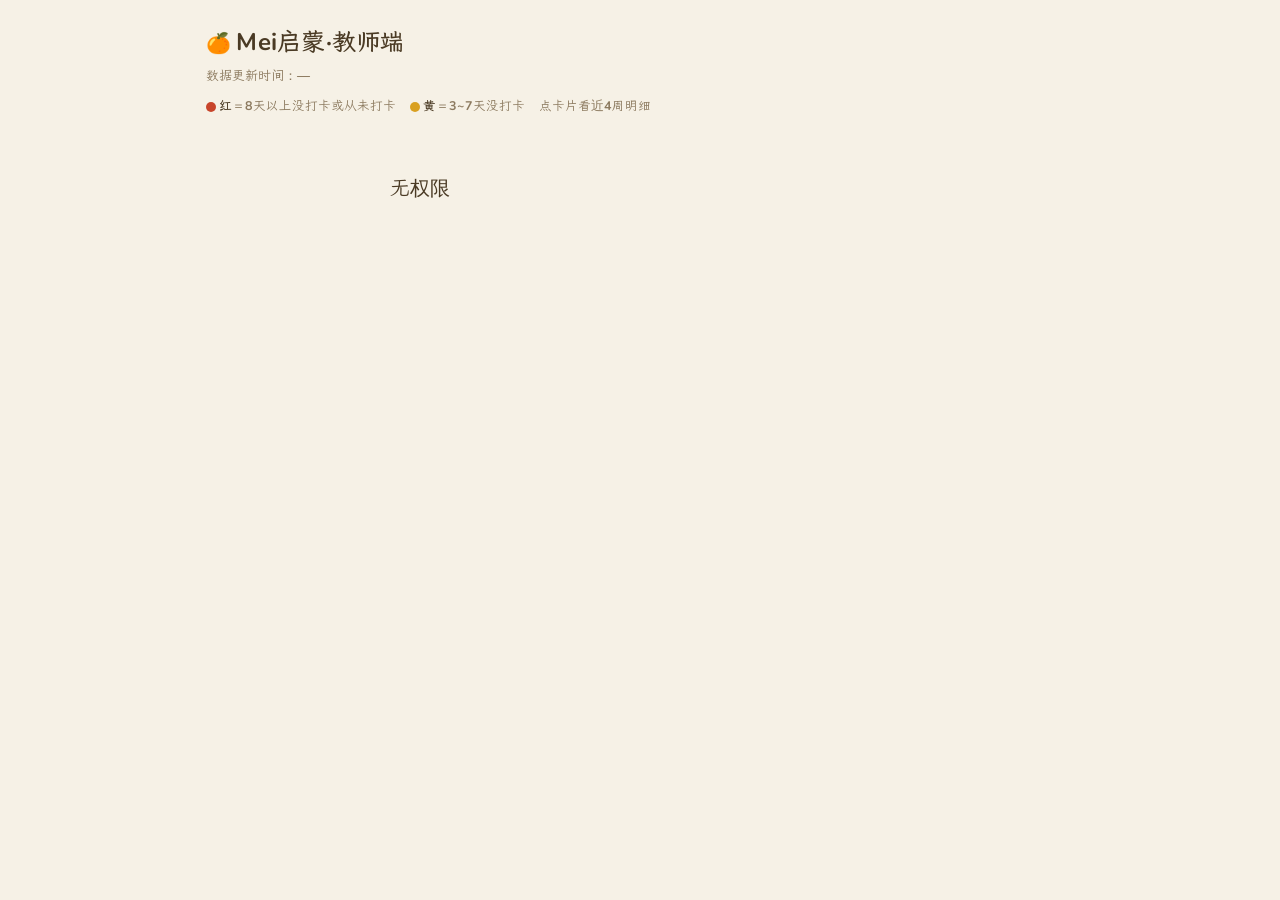
==== teacher.html @ a668b9ea "feat: 教师端面板（家庭进度卡片 + 红黄标记 + 老师码门禁） Co-Authored-By: Claude Code <noreply@anthropic.com>" ====
<!DOCTYPE html>
<html lang="zh-CN">
<head>
  <meta charset="UTF-8">
  <meta name="viewport" content="width=device-width, initial-scale=1, viewport-fit=cover">
  <meta name="theme-color" content="#F6F1E6">
  <title>Mei启蒙·教师端</title>
  <link rel="stylesheet" href="fonts/fonts.css">
  <style>
    /* ============================================================
       教师端面板 —— 买家版同款暖色系（米白/深棕/橙 #E87D2F）
       纯静态页：不注册 Service Worker、不读写 localStorage、
       families.json / checkins.json 一律网络优先 + ?ts= 破缓存。
       ============================================================ */
    :root {
      --paper: #F6F1E6;         /* 燕麦纸米白（买家版同款页底） */
      --card: #FFFDF4;          /* 卡片米白 */
      --ink: #4A3A24;           /* 深棕 */
      --ink-2: #8C7A5F;         /* 次级棕 */
      --accent: #E87D2F;        /* 橙 */
      --accent-soft: #F9E6D4;   /* 橙纸 */
      --red: #C8452B;           /* 掉队红 */
      --yellow: #D9A021;        /* 关心黄 */
      --line: #D8C9A6;          /* 缝线米棕 */
      --kraft: #EFE2C8;
      --r: 14px;
      --shadow: 0 10px 22px rgba(74, 62, 32, .10);
      --safe-b: env(safe-area-inset-bottom, 0px);
    }
    * { box-sizing: border-box; -webkit-tap-highlight-color: transparent; }
    html { -webkit-text-size-adjust: 100%; }
    body {
      margin: 0;
      background: var(--paper);
      color: var(--ink);
      font-family: "LXGW WenKai", "Nunito", -apple-system,
        "PingFang SC", "Microsoft YaHei", sans-serif;
      font-size: 16px;
      line-height: 1.7;
      -webkit-font-smoothing: antialiased;
    }
    button, summary {
      user-select: none;
      -webkit-user-select: none;
      -webkit-touch-callout: none;
      touch-action: manipulation;
    }
    :focus-visible { outline: 3px solid var(--accent); outline-offset: 2px; }
    @media (prefers-reduced-motion: reduce) { * { transition: none !important; } }

    /* ---------- 外壳：移动优先，宽屏居中 ---------- */
    #app {
      max-width: 640px;
      margin: 0 auto;
      padding: 22px 16px calc(30px + var(--safe-b));
    }

    .head h1 {
      margin: 0;
      font-size: 24px;
      font-weight: 700;
      letter-spacing: .01em;
    }
    .head h1::before {
      content: "🍊 ";
      font-size: 20px;
    }
    .updated {
      margin: 2px 0 0;
      color: var(--ink-2);
      font-size: 13px;
    }
    .legend {
      margin: 8px 0 16px;
      font-size: 12.5px;
      color: var(--ink-2);
      display: flex;
      flex-wrap: wrap;
      gap: 6px 14px;
    }
    .legend .dot { vertical-align: middle; }
    .legend b { font-weight: 700; color: var(--ink); }

    /* ---------- 家庭卡片 ---------- */
    #cards { display: flex; flex-direction: column; gap: 12px; }
    .card {
      background: var(--card);
      border: 1.5px dashed var(--line);
      border-radius: var(--r);
      box-shadow: var(--shadow);
      overflow: hidden;
    }
    .card summary {
      list-style: none;
      cursor: pointer;
      display: flex;
      flex-direction: column;
      gap: 4px;
      padding: 12px 14px;
    }
    .card summary::-webkit-details-marker { display: none; }
    .card .top { display: flex; align-items: center; gap: 8px; flex-wrap: wrap; }
    .card .name { font-size: 19px; font-weight: 700; }
    .card .code {
      font-family: "Nunito", sans-serif;
      font-size: 12px;
      font-weight: 800;
      letter-spacing: .08em;
      color: var(--ink-2);
      background: var(--kraft);
      border-radius: 6px;
      padding: 1px 8px;
    }
    .card .spacer { flex: 1; }
    .card .meta {
      display: flex;
      align-items: center;
      gap: 6px;
      flex-wrap: wrap;
      color: var(--ink-2);
      font-size: 14px;
    }
    .card .meta .week { color: var(--accent); font-weight: 700; }
    .card .arrow {
      color: var(--ink-2);
      font-size: 13px;
      transition: transform .15s ease;
    }
    .card[open] .arrow { transform: rotate(180deg); }

    .dot {
      display: inline-block;
      width: 10px;
      height: 10px;
      border-radius: 50%;
      flex: none;
    }
    .dot.red { background: var(--red); }
    .dot.yellow { background: var(--yellow); }

    /* ---------- 展开：近4周明细 ---------- */
    .detail {
      border-top: 1.5px dashed var(--line);
      background: #FBF5E9;
      padding: 10px 14px 12px;
    }
    .detail-head {
      margin: 0 0 6px;
      font-size: 12.5px;
      font-weight: 700;
      color: var(--ink-2);
    }
    .recent-row {
      display: flex;
      align-items: center;
      gap: 10px;
      padding: 3px 0;
      font-size: 13.5px;
    }
    .recent-row.cur { font-weight: 700; }
    .recent-week { width: 48px; flex: none; color: var(--accent); }
    .recent-range { color: var(--ink-2); flex: 1; font-family: "Nunito", sans-serif; font-size: 12.5px; }
    .recent-dots { flex: none; letter-spacing: 3px; color: var(--accent); font-size: 11px; }
    .recent-dots .off { color: #D9CDB2; }
    .recent-count { width: 34px; flex: none; text-align: right; font-family: "Nunito", sans-serif; font-weight: 800; }

    /* ---------- 空态 / 无权限 / 加载失败 ---------- */
    .empty, .denied {
      margin-top: 40px;
      text-align: center;
      color: var(--ink-2);
    }
    .denied { font-size: 20px; color: var(--ink); }
    #retry {
      display: block;
      margin: 14px auto 0;
      padding: 8px 22px;
      font: inherit;
      color: #fff;
      background: var(--accent);
      border: none;
      border-radius: 999px;
      box-shadow: var(--shadow);
    }

    /* ---------- 宽屏两列 ---------- */
    @media (min-width: 760px) {
      #app { max-width: 900px; }
      #cards { display: grid; grid-template-columns: 1fr 1fr; gap: 14px; align-items: start; }
    }
  </style>
</head>
<body>
  <div id="app">
    <header class="head">
      <h1>Mei启蒙·教师端</h1>
      <p class="updated">数据更新时间：<span id="updated-at">—</span></p>
      <p class="legend">
        <span><span class="dot red"></span> <b>红</b>＝8天以上没打卡或从未打卡</span>
        <span><span class="dot yellow"></span> <b>黄</b>＝3~7天没打卡</span>
        <span>点卡片看近4周明细</span>
      </p>
    </header>
    <div id="cards"></div>
  </div>
  <script src="dash-logic.js"></script>
  <script>
  (function () {
    "use strict";
    // 教师端启动：?t=<老师码> 与 families.json 的 teacherCode 比对，
    // 不匹配只显示「无权限」。静态站能做的只是模糊级门禁，不假装安全。
    // 数据只展示：小名/家庭码/第几周/本周打卡/上次打卡/红黄标记/近4周——
    // 注册表里的 age、套餐、加入时间等一律不显示、不落盘（不碰 localStorage）。
    var t = new URLSearchParams(location.search).get("t");
    var TIMER = 5 * 60 * 1000; // 每 5 分钟自动刷新
    var lastUpdated = null;

    function esc(s) {
      return String(s == null ? "" : s).replace(/[&<>"']/g, function (ch) {
        return { "&": "&amp;", "<": "&lt;", ">": "&gt;", '"': "&quot;", "'": "&#39;" }[ch];
      });
    }
    function fmtTime(d) {
      var p = function (n) { return String(n).padStart(2, "0"); };
      return p(d.getHours()) + ":" + p(d.getMinutes()) + ":" + p(d.getSeconds());
    }
    // 网络优先 + ?ts= 破缓存；不注册 SW、不走 caches，本页不缓存数据
    function fetchJson(url) {
      return fetch(url + "?ts=" + Date.now(), { cache: "no-store" }).then(function (r) {
        if (!r.ok) throw new Error("load failed: " + url);
        return r.json();
      });
    }

    function cardHtml(row) {
      var dot = row.flag === "red" ? '<span class="dot red"></span>'
        : row.flag === "yellow" ? '<span class="dot yellow"></span>' : "";
      var recent = row.recent.map(function (w) {
        var filled = Math.min(w.count, 4);
        var dots = "";
        for (var i = 1; i <= 4; i++) {
          dots += i <= filled ? "●" : '<span class="off">○</span>';
        }
        return '<div class="recent-row' + (w.week === row.week ? " cur" : "") + '">' +
          '<span class="recent-week">第' + w.week + '周</span>' +
          '<span class="recent-range">' + esc(w.start.slice(5)) + ' ~ ' + esc(w.end.slice(5)) + '</span>' +
          '<span class="recent-dots">' + dots + '</span>' +
          '<span class="recent-count">' + w.count + '/4</span></div>';
      }).join("");
      return '<details class="card"><summary>' +
        '<span class="top">' +
          '<span class="name">' + esc(row.childName || "?") + '</span>' +
          '<span class="code">' + esc(row.code) + '</span>' +
          '<span class="spacer"></span>' + dot +
          '<span class="arrow">▾</span>' +
        '</span>' +
        '<span class="meta">' +
          '<span class="week">第' + (row.week == null ? "—" : row.week) + '周</span>' +
          '<span>本周 ' + row.weekCount + '/4</span>' +
          '<span>上次 ' + (row.lastCheckin ? esc(row.lastCheckin.slice(5)) : "从未") + '</span>' +
        '</span>' +
      '</summary>' +
      '<div class="detail"><p class="detail-head">近4周打卡明细</p>' + recent + '</div>' +
      '</details>';
    }

    function render(registry, checkins) {
      var rows = DashboardLogic.buildRows(registry, checkins, new Date());
      var html = rows.length ? rows.map(cardHtml).join("")
        : '<div class="empty">还没有家庭——用 tools/make-family.js 加家庭后就能在这里看到进度。</div>';
      document.getElementById("cards").innerHTML = html;
      lastUpdated = new Date();
      document.getElementById("updated-at").textContent = fmtTime(lastUpdated);
    }

    function deny() {
      document.getElementById("cards").innerHTML = '<div class="denied">无权限</div>';
      document.getElementById("updated-at").textContent = "—";
    }

    function showLoadError() {
      document.getElementById("cards").innerHTML =
        '<div class="empty">加载失败，请检查网络</div>' +
        '<button type="button" id="retry">重试</button>';
      document.getElementById("retry").addEventListener("click", function () { location.reload(); });
    }

    function refresh() {
      return fetchJson("families.json").then(function (registry) {
        if (t !== registry.teacherCode) { deny(); return; }
        return fetchJson("checkins.json").then(function (checkins) {
          render(registry, checkins);
        });
      });
    }

    refresh().then(function () {
      setInterval(function () {
        refresh().catch(function () {
          document.getElementById("updated-at").textContent =
            (lastUpdated ? fmtTime(lastUpdated) : "—") + "（刷新失败，5 分钟后自动重试）";
        });
      }, TIMER);
    }).catch(showLoadError);
  })();
  </script>
</body>
</html>
---- fonts/fonts.css ----
/* 自动生成：tools/fetch-fonts.js。WenKai 只含 app 用到的字符段 */
@font-face {
  font-family: 'LXGW WenKai';
  font-style: normal;
  font-weight: 400;
  font-display: swap;
  src: url('lxgwwenkai-regular-subset-33.woff2') format('woff2');
  unicode-range: U+8e2d-8e31;
}
@font-face {
  font-family: 'LXGW WenKai';
  font-style: normal;
  font-weight: 400;
  font-display: swap;
  src: url('lxgwwenkai-regular-subset-34.woff2') format('woff2');
  unicode-range: U+8df6-8dfd;
}
@font-face {
  font-family: 'LXGW WenKai';
  font-style: normal;
  font-weight: 400;
  font-display: swap;
  src: url('lxgwwenkai-regular-subset-43.woff2') format('woff2');
  unicode-range: U+8037;
}
@font-face {
  font-family: 'LXGW WenKai';
  font-style: normal;
  font-weight: 400;
  font-display: swap;
  src: url('lxgwwenkai-regular-subset-48.woff2') format('woff2');
  unicode-range: U+7b4c-7b50;
}
@font-face {
  font-family: 'LXGW WenKai';
  font-style: normal;
  font-weight: 400;
  font-display: swap;
  src: url('lxgwwenkai-regular-subset-51.woff2') format('woff2');
  unicode-range: U+7728, U+772b-7730;
}
@font-face {
  font-family: 'LXGW WenKai';
  font-style: normal;
  font-weight: 400;
  font-display: swap;
  src: url('lxgwwenkai-regular-subset-54.woff2') format('woff2');
  unicode-range: U+74e2;
}
@font-face {
  font-family: 'LXGW WenKai';
  font-style: normal;
  font-weight: 400;
  font-display: swap;
  src: url('lxgwwenkai-regular-subset-80.woff2') format('woff2');
  unicode-range: U+54a1-54a7, U+54a9, U+54dc-54de;
}
@font-face {
  font-family: 'LXGW WenKai';
  font-style: normal;
  font-weight: 400;
  font-display: swap;
  src: url('lxgwwenkai-regular-subset-100.woff2') format('woff2');
  unicode-range: U+549a, U+55c5, U+560e, U+6320, U+816e, U+8dbe, U+9a6f;
}
@font-face {
  font-family: 'LXGW WenKai';
  font-style: normal;
  font-weight: 400;
  font-display: swap;
  src: url('lxgwwenkai-regular-subset-101.woff2') format('woff2');
  unicode-range: U+5495, U+6342, U+6413, U+8e66;
}
@font-face {
  font-family: 'LXGW WenKai';
  font-style: normal;
  font-weight: 400;
  font-display: swap;
  src: url('lxgwwenkai-regular-subset-102.woff2') format('woff2');
  unicode-range: U+52fa, U+53ed, U+543c, U+54c4, U+5ed3, U+6e85, U+8d9f, U+9ca8;
}
@font-face {
  font-family: 'LXGW WenKai';
  font-style: normal;
  font-weight: 400;
  font-display: swap;
  src: url('lxgwwenkai-regular-subset-103.woff2') format('woff2');
  unicode-range: U+54fc, U+5587, U+6328, U+63c9, U+7076, U+70db, U+762b, U+8718, U+8bb6, U+8e72, U+9e3d;
}
@font-face {
  font-family: 'LXGW WenKai';
  font-style: normal;
  font-weight: 400;
  font-display: swap;
  src: url('lxgwwenkai-regular-subset-104.woff2') format('woff2');
  unicode-range: U+5265, U+634f, U+6643, U+819d, U+86d9, U+86db;
}
@font-face {
  font-family: 'LXGW WenKai';
  font-style: normal;
  font-weight: 400;
  font-display: swap;
  src: url('lxgwwenkai-regular-subset-105.woff2') format('woff2');
  unicode-range: U+5e18, U+6233, U+6254, U+6405, U+68b3, U+68d5, U+6a58, U+7529, U+75d2, U+76b1, U+813e, U+8549, U+8c26, U+8e22, U+94a9, U+997f;
}
@font-face {
  font-family: 'LXGW WenKai';
  font-style: normal;
  font-weight: 400;
  font-display: swap;
  src: url('lxgwwenkai-regular-subset-106.woff2') format('woff2');
  unicode-range: U+51d1, U+522e, U+58f6, U+62cc, U+644a, U+6795, U+6e34, U+6fa1, U+70eb, U+7a84, U+8304, U+8393, U+8681-8682, U+8721, U+8eb2, U+9774;
}
@font-face {
  font-family: 'LXGW WenKai';
  font-style: normal;
  font-weight: 400;
  font-display: swap;
  src: url('lxgwwenkai-regular-subset-107.woff2') format('woff2');
  unicode-range: U+535c, U+5582, U+62ac, U+62b9, U+6349, U+6495, U+6674, U+6a59, U+6b20, U+7897, U+7ed2, U+817b, U+81c2, U+8774, U+886c, U+8c1c, U+8eba, U+9017, U+906e, U+9e2d;
}
@font-face {
  font-family: 'LXGW WenKai';
  font-style: normal;
  font-weight: 400;
  font-display: swap;
  src: url('lxgwwenkai-regular-subset-108.woff2') format('woff2');
  unicode-range: U+4ef0, U+4f2a, U+52fe, U+53c9, U+53e0, U+558a, U+56ca, U+5dfe, U+5f2f, U+629b, U+6321, U+6655, U+6905, U+6c41, U+6cf3, U+70e4, U+722c, U+7262, U+72ee, U+7334, U+7cca, U+7eea, U+7ef5, U+809a, U+8404, U+852c, U+8679, U+8702, U+886b, U+8e29, U+8fdf, U+901b, U+9171, U+94ae, U+9888, U+98d8;
}
@font-face {
  font-family: 'LXGW WenKai';
  font-style: normal;
  font-weight: 400;
  font-display: swap;
  src: url('lxgwwenkai-regular-subset-109.woff2') format('woff2');
  unicode-range: U+4e32, U+5154, U+5366-5367, U+5751, U+57ab, U+5806, U+58f3, U+5938, U+5a03, U+5e3d, U+5faa, U+6212, U+62c6, U+6478, U+6491-6492, U+64e6, U+6591, U+6735, U+68af, U+68c9, U+6ef4, U+7275, U+7434, U+7709, U+7c92, U+7cd5, U+8361, U+841d, U+8461, U+866b, U+8776, U+889c, U+8e0f, U+8f86, U+8fc1, U+9897, U+997c, U+9e7f, U+9f3b;
}
@font-face {
  font-family: 'LXGW WenKai';
  font-style: normal;
  font-weight: 400;
  font-display: swap;
  src: url('lxgwwenkai-regular-subset-110.woff2') format('woff2');
  unicode-range: U+300c-300d, U+4f38, U+5144, U+5439, U+54ed, U+58ee, U+594b, U+594f, U+5f7b, U+60ac, U+626e, U+6276, U+62dc, U+6316, U+6447, U+65c1, U+6606, U+67dc, U+6d45, U+6d74, U+6d82, U+6eda, U+7237-7238, U+775b, U+788e, U+78b0, U+7bee, U+7c97, U+80a9, U+8239, U+88d9, U+8bde, U+8c8c, U+8db4, U+8f68, U+9505, U+95f9, U+9f20;
}
@font-face {
  font-family: 'LXGW WenKai';
  font-style: normal;
  font-weight: 400;
  font-display: swap;
  src: url('lxgwwenkai-regular-subset-111.woff2') format('woff2');
  unicode-range: U+4eff, U+4fa7, U+5076-5077, U+517d, U+51c9, U+526a, U+53a8, U+559d, U+55b7, U+5634, U+58a8, U+5c16, U+5f1f, U+5fbd, U+5fc6, U+6234, U+6269, U+626c, U+6325, U+6446, U+6628, U+6652, U+6676, U+66ff, U+67d4, U+68d2, U+6c64, U+6ce1, U+6d6e, U+6de1, U+704c, U+7070, U+7089, U+718a, U+732a, U+756a, U+76d2, U+795d, U+7d2f, U+7f13, U+7f8a, U+80f6, U+80f8, U+8273, U+82f9, U+871c, U+888b, U+88c1, U+88e4, U+8de8, U+904d, U+95ea, U+9636, U+978b, U+9e1f, U+9ea6, U+9f13;
}
@font-face {
  font-family: 'LXGW WenKai';
  font-style: normal;
  font-weight: 400;
  font-display: swap;
  src: url('lxgwwenkai-regular-subset-112.woff2') format('woff2');
  unicode-range: U+4ecd, U+5175, U+51e1, U+5200, U+5224, U+5348, U+5360, U+5377, U+547c, U+5510, U+5531, U+56f0, U+574f, U+5899, U+5939, U+5976, U+5a74, U+5bbd-5bbe, U+5e8a, U+6015, U+602a, U+6162, U+6293, U+62b1, U+62fc, U+6302, U+638c, U+63ed, U+6458, U+6563, U+6696-6697, U+676f-6770, U+684c, U+6df7, U+6ed1, U+6f02, U+7126, U+7259, U+731c, U+7761, U+7cd6, U+7d2b, U+7ed8, U+7f29, U+8033, U+804a, U+80e1, U+8336, U+8499, U+864e, U+865a, U+89e6, U+8d25, U+8ddd, U+9012, U+94fa, U+9694, U+9ed8;
}
@font-face {
  font-family: 'LXGW WenKai';
  font-style: normal;
  font-weight: 400;
  font-display: swap;
  src: url('lxgwwenkai-regular-subset-113.woff2') format('woff2');
  unicode-range: U+4e71, U+4ee4, U+5012, U+51b0, U+51b2, U+51b7, U+521a, U+5237, U+523b, U+5385, U+53e5, U+53eb, U+53f6, U+54c8, U+5584, U+5706, U+5723, U+5750, U+5987-5988, U+59b9, U+59d0, U+5bfb, U+5c3e, U+5c4f, U+5de6, U+5e01, U+5ead, U+5ef6, U+5f39, U+6263, U+6298, U+62a2, U+6311, U+6388-6389, U+641e, U+642d, U+65e7, U+66f2, U+6811, U+6982, U+6d17, U+706f, U+719f, U+72d7, U+732b, U+76db, U+7840, U+79cb, U+79d2, U+7a97, U+8089, U+811a, U+8131, U+8138, U+821e, U+8349, U+83dc, U+86cb, U+8bfe, U+8d62, U+8dd1, U+8df3, U+8f6e, U+900f, U+9192, U+94a2, U+955c, U+964d, U+96e8, U+96f6-96f7, U+9759, U+9760, U+987a, U+989c, U+9910, U+996d-996e, U+9e21, U+9f50;
}
@font-face {
  font-family: 'LXGW WenKai';
  font-style: normal;
  font-weight: 400;
  font-display: swap;
  src: url('lxgwwenkai-regular-subset-114.woff2') format('woff2');
  unicode-range: U+4e03, U+4e5d, U+4eae, U+4f11, U+4f19, U+4f24, U+5047, U+505c, U+519c, U+538b, U+53e6, U+5426, U+542f, U+5462, U+5473, U+5566, U+5708, U+5757, U+591c, U+591f, U+5979, U+5b69, U+5de7, U+5dee, U+5e55, U+5e86, U+5e8f, U+5ff5, U+60ca, U+62ff, U+63cf, U+65bd, U+65e9, U+665a, U+6728, U+677e, U+67b6, U+680f, U+68c0, U+6b4c, U+6bcd, U+6bdb, U+6cb9, U+6d3e, U+6d4f, U+6e56, U+7075, U+725b, U+73ed, U+76ae, U+7834, U+7968, U+7a7f, U+7b14, U+7c89, U+7eb3, U+7eb8, U+7ee7, U+7eff, U+7ffb, U+84dd, U+8863, U+8865, U+8bb2, U+8c01, U+8c46, U+8d1f, U+8d5b, U+8da3, U+8ddf, U+8f93, U+8ff0, U+8ff7, U+8ffd, U+9000, U+9047, U+949f, U+94f6, U+96ea, U+987b, U+987e, U+9970, U+9c7c, U+9c9c;
}
@font-face {
  font-family: 'LXGW WenKai';
  font-style: normal;
  font-weight: 400;
  font-display: swap;
  src: url('lxgwwenkai-regular-subset-115.woff2') format('woff2');
  unicode-range: U+4e1d, U+4e49, U+4e60, U+4eb2, U+4efd, U+4f4f, U+4fbf, U+5019, U+514b, U+516b, U+516d, U+5174, U+5178, U+5199, U+5207, U+5212, U+5219, U+52bf, U+5343, U+534a, U+5370, U+53f2, U+5403, U+542c, U+54ea, U+56f4, U+589e, U+5931, U+5956-5957, U+5b83, U+5ba4, U+5bb3, U+5c45, U+5df4, U+5e72, U+5e95, U+5f80, U+5f85, U+62c9, U+62cd, U+6309, U+63a7, U+6545, U+670b, U+677f, U+6821, U+6838-6839, U+697c, U+6b62, U+6bb5, U+6c7d, U+6c99, U+6e29, U+6f14, U+72b6, U+753b, U+76d8, U+773c, U+77ed, U+793c, U+79bb, U+79d8, U+79ef, U+79fb, U+7b11, U+7b54, U+7b97, U+7c73, U+7d20, U+7eed, U+7efc, U+80cc, U+8111, U+826f, U+843d, U+89c9, U+89d2, U+8bc9, U+8bcd, U+8c22, U+8c61, U+8d26-8d27, U+8d8a, U+8f6f, U+8f7b, U+8f91, U+8fb9, U+8fd4, U+94b1, U+9519, U+961f, U+9632-9633, U+968f-9690, U+96be, U+9876, U+9884, U+98de, U+9999, U+9ec4;
}
@font-face {
  font-family: 'LXGW WenKai';
  font-style: normal;
  font-weight: 400;
  font-display: swap;
  src: url('lxgwwenkai-regular-subset-116.woff2') format('woff2');
  unicode-range: U+3000, U+300a-300b, U+4e66, U+4e70, U+4e91-4e92, U+4e94, U+4e9b, U+4ec0, U+4eca, U+4f17-4f18, U+4f4e, U+4fee, U+50cf, U+513f, U+5148, U+518d, U+51c6, U+51e0, U+5217, U+529e-529f, U+5341, U+5361, U+5386, U+53c8, U+53cc, U+53d7-53d8, U+5404, U+5411, U+5417, U+5468, U+559c, U+5668, U+56e2, U+56ed, U+57fa, U+58eb, U+5904, U+592a, U+5b58, U+5b9d, U+5c71, U+5df1, U+5e08, U+5e26, U+5e2e, U+5e97, U+5f20, U+5f3a, U+5f62, U+5f69, U+5f88, U+5fc5, U+600e, U+620f, U+623f, U+627e, U+628a, U+62db, U+6307, U+6362, U+636e, U+6539, U+6548, U+6574, U+672a, U+6784, U+6a21, U+6b65, U+6bcf, U+6df1, U+706b, U+7167, U+724c, U+73a9, U+73af, U+7403, U+7559, U+767d, U+7740, U+786e, U+795e, U+798f, U+79f0, U+7aef, U+7b7e, U+7bb1, U+7ea2, U+7ec6, U+7ecd, U+7edc, U+8003, U+82f1, U+83b7, U+89c8, U+8ba9, U+8bd5, U+8bed, U+8d34, U+8d70, U+8fbe, U+8fce, U+8fde, U+9001, U+901f-9020, U+90a3, U+914d, U+952e, U+9700, U+9752, U+97f3, U+98df, U+9a6c, U+9a8c, U+9ed1, U+9f99;
}
@font-face {
  font-family: 'LXGW WenKai';
  font-style: normal;
  font-weight: 400;
  font-display: swap;
  src: url('lxgwwenkai-regular-subset-117.woff2') format('woff2');
  unicode-range: U+4e1c, U+4e24, U+4e3e, U+4e48, U+4e50, U+4e5f, U+4e8b-4e8c, U+4ea4, U+4ecb, U+4ece, U+4ed6, U+4ee3, U+4ef6-4ef7, U+4efb, U+4f55, U+4fdd, U+505a, U+5143, U+5149, U+5177, U+518c, U+51fb, U+522b, U+5305, U+5355, U+539f, U+53bb, U+53cd, U+53d6, U+53e3, U+53ea, U+53f0, U+5458, U+5546, U+56db, U+573a, U+578b, U+58f0, U+590d, U+5934, U+5b57, U+5b8c, U+5b98, U+5bb9, U+5c11, U+5c31, U+5c55, U+5df2, U+5e03, U+5e76, U+5e94, U+5f97, U+5feb, U+6001, U+60f3, U+611f, U+6216, U+624d, U+6253, U+6295, U+6392, U+641c, U+653e, U+6559, U+661f, U+671f, U+6761, U+67e5, U+6807, U+6837, U+6848, U+6b22, U+6bd4, U+6c14, U+6c34, U+6c42, U+6ca1, U+6d41, U+6d77, U+6d88, U+6e05, U+6e38, U+7136, U+7231, U+7531, U+76ee, U+76f4, U+771f, U+793a, U+79cd, U+7a0b, U+7a7a, U+7ae0, U+7b2c, U+7b80, U+7cbe, U+7ea7, U+7ed3, U+7ed9, U+7edf, U+7f16, U+7f6e, U+8001, U+800c, U+8272, U+8282, U+82b1, U+88ab, U+88c5, U+897f, U+89c1, U+8a00, U+8ba1, U+8ba4, U+8bae-8bb0, U+8bbe, U+8bc1, U+8bfb, U+8d77, U+8d85, U+8def, U+8eab, U+8f66, U+8f6c, U+8f7d, U+8fd0, U+9009, U+90fd, U+91cc-91cd, U+95fb, U+9891, U+98ce;
}
@font-face {
  font-family: 'LXGW WenKai';
  font-style: normal;
  font-weight: 400;
  font-display: swap;
  src: url('lxgwwenkai-regular-subset-118.woff2') format('woff2');
  unicode-range: U+4e09-4e0b, U+4e0d-4e0e, U+4e2a, U+4e3a-4e3b, U+4e4b, U+4e86, U+4eba, U+4ee5, U+4eec, U+4f1a, U+4f4d, U+4f53, U+4f5c, U+4f60, U+5168, U+516c, U+5173, U+5185, U+51fa, U+5206, U+5230, U+5236, U+524d, U+529b, U+52a0-52a1, U+52a8, U+5316, U+533a, U+53cb, U+53d1, U+53ef, U+53f7-53f8, U+5408, U+540c-540e, U+544a, U+548c, U+56de, U+56fd-56fe, U+5728, U+5730, U+5907, U+5916, U+591a, U+5927, U+5929, U+597d, U+5982, U+5b50, U+5b66, U+5b89, U+5b9a, U+5b9e, U+5ba2, U+5bb6, U+5bf9, U+5c0f, U+5de5, U+5e02, U+5e38, U+5e73-5e74, U+5ea6, U+5f00, U+5f0f, U+5f53, U+5f55, U+5fc3, U+6027, U+606f, U+60c5, U+610f, U+6210-6211, U+6237, U+6240, U+624b, U+62a5, U+63a5, U+63a8, U+63d0, U+6536, U+6570, U+6587, U+65b9, U+65e0, U+65f6, U+660e, U+662f, U+66f4, U+6700, U+670d, U+672c, U+673a, U+6765, U+679c, U+6b21, U+6b63, U+6cd5, U+6d3b, U+70ed, U+7247-7248, U+7269, U+7279, U+73b0, U+7406, U+751f, U+7528, U+7535, U+76f8, U+770b, U+7ad9, U+7b49, U+7c7b, U+7cfb, U+7ebf, U+7ecf, U+8005, U+8054, U+80fd, U+81ea, U+85cf, U+884c, U+8868, U+8981, U+89c6, U+8bdd, U+8bf4, U+8bf7, U+8fc7, U+8fd8-8fd9, U+8fdb, U+901a, U+9053, U+90e8, U+91d1, U+957f, U+95e8, U+95ee, U+95f4, U+9762, U+9875, U+9898, U+9996, U+9ad8;
}
@font-face {
  font-family: 'LXGW WenKai';
  font-style: normal;
  font-weight: 400;
  font-display: swap;
  src: url('lxgwwenkai-regular-subset-119.woff2') format('woff2');
  unicode-range: U+3001-3002, U+4e00, U+4e2d, U+65b0, U+65e5, U+6708-6709, U+70b9, U+7684, U+7f51;
}
@font-face {
  font-family: 'LXGW WenKai';
  font-style: normal;
  font-weight: 700;
  font-display: swap;
  src: url('lxgwwenkai-bold-subset-33.woff2') format('woff2');
  unicode-range: U+8e2d-8e31;
}
@font-face {
  font-family: 'LXGW WenKai';
  font-style: normal;
  font-weight: 700;
  font-display: swap;
  src: url('lxgwwenkai-bold-subset-34.woff2') format('woff2');
  unicode-range: U+8df6-8dfd;
}
@font-face {
  font-family: 'LXGW WenKai';
  font-style: normal;
  font-weight: 700;
  font-display: swap;
  src: url('lxgwwenkai-bold-subset-43.woff2') format('woff2');
  unicode-range: U+8037;
}
@font-face {
  font-family: 'LXGW WenKai';
  font-style: normal;
  font-weight: 700;
  font-display: swap;
  src: url('lxgwwenkai-bold-subset-48.woff2') format('woff2');
  unicode-range: U+7b4c-7b50;
}
@font-face {
  font-family: 'LXGW WenKai';
  font-style: normal;
  font-weight: 700;
  font-display: swap;
  src: url('lxgwwenkai-bold-subset-51.woff2') format('woff2');
  unicode-range: U+7728, U+772b-7730;
}
@font-face {
  font-family: 'LXGW WenKai';
  font-style: normal;
  font-weight: 700;
  font-display: swap;
  src: url('lxgwwenkai-bold-subset-54.woff2') format('woff2');
  unicode-range: U+74e2;
}
@font-face {
  font-family: 'LXGW WenKai';
  font-style: normal;
  font-weight: 700;
  font-display: swap;
  src: url('lxgwwenkai-bold-subset-80.woff2') format('woff2');
  unicode-range: U+54a1-54a7, U+54a9, U+54dc-54de;
}
@font-face {
  font-family: 'LXGW WenKai';
  font-style: normal;
  font-weight: 700;
  font-display: swap;
  src: url('lxgwwenkai-bold-subset-100.woff2') format('woff2');
  unicode-range: U+549a, U+55c5, U+560e, U+6320, U+816e, U+8dbe, U+9a6f;
}
@font-face {
  font-family: 'LXGW WenKai';
  font-style: normal;
  font-weight: 700;
  font-display: swap;
  src: url('lxgwwenkai-bold-subset-101.woff2') format('woff2');
  unicode-range: U+5495, U+6342, U+6413, U+8e66;
}
@font-face {
  font-family: 'LXGW WenKai';
  font-style: normal;
  font-weight: 700;
  font-display: swap;
  src: url('lxgwwenkai-bold-subset-102.woff2') format('woff2');
  unicode-range: U+52fa, U+53ed, U+543c, U+54c4, U+5ed3, U+6e85, U+8d9f, U+9ca8;
}
@font-face {
  font-family: 'LXGW WenKai';
  font-style: normal;
  font-weight: 700;
  font-display: swap;
  src: url('lxgwwenkai-bold-subset-103.woff2') format('woff2');
  unicode-range: U+54fc, U+5587, U+6328, U+63c9, U+7076, U+70db, U+762b, U+8718, U+8bb6, U+8e72, U+9e3d;
}
@font-face {
  font-family: 'LXGW WenKai';
  font-style: normal;
  font-weight: 700;
  font-display: swap;
  src: url('lxgwwenkai-bold-subset-104.woff2') format('woff2');
  unicode-range: U+5265, U+634f, U+6643, U+819d, U+86d9, U+86db;
}
@font-face {
  font-family: 'LXGW WenKai';
  font-style: normal;
  font-weight: 700;
  font-display: swap;
  src: url('lxgwwenkai-bold-subset-105.woff2') format('woff2');
  unicode-range: U+5e18, U+6233, U+6254, U+6405, U+68b3, U+68d5, U+6a58, U+7529, U+75d2, U+76b1, U+813e, U+8549, U+8c26, U+8e22, U+94a9, U+997f;
}
@font-face {
  font-family: 'LXGW WenKai';
  font-style: normal;
  font-weight: 700;
  font-display: swap;
  src: url('lxgwwenkai-bold-subset-106.woff2') format('woff2');
  unicode-range: U+51d1, U+522e, U+58f6, U+62cc, U+644a, U+6795, U+6e34, U+6fa1, U+70eb, U+7a84, U+8304, U+8393, U+8681-8682, U+8721, U+8eb2, U+9774;
}
@font-face {
  font-family: 'LXGW WenKai';
  font-style: normal;
  font-weight: 700;
  font-display: swap;
  src: url('lxgwwenkai-bold-subset-107.woff2') format('woff2');
  unicode-range: U+535c, U+5582, U+62ac, U+62b9, U+6349, U+6495, U+6674, U+6a59, U+6b20, U+7897, U+7ed2, U+817b, U+81c2, U+8774, U+886c, U+8c1c, U+8eba, U+9017, U+906e, U+9e2d;
}
@font-face {
  font-family: 'LXGW WenKai';
  font-style: normal;
  font-weight: 700;
  font-display: swap;
  src: url('lxgwwenkai-bold-subset-108.woff2') format('woff2');
  unicode-range: U+4ef0, U+4f2a, U+52fe, U+53c9, U+53e0, U+558a, U+56ca, U+5dfe, U+5f2f, U+629b, U+6321, U+6655, U+6905, U+6c41, U+6cf3, U+70e4, U+722c, U+7262, U+72ee, U+7334, U+7cca, U+7eea, U+7ef5, U+809a, U+8404, U+852c, U+8679, U+8702, U+886b, U+8e29, U+8fdf, U+901b, U+9171, U+94ae, U+9888, U+98d8;
}
@font-face {
  font-family: 'LXGW WenKai';
  font-style: normal;
  font-weight: 700;
  font-display: swap;
  src: url('lxgwwenkai-bold-subset-109.woff2') format('woff2');
  unicode-range: U+4e32, U+5154, U+5366-5367, U+5751, U+57ab, U+5806, U+58f3, U+5938, U+5a03, U+5e3d, U+5faa, U+6212, U+62c6, U+6478, U+6491-6492, U+64e6, U+6591, U+6735, U+68af, U+68c9, U+6ef4, U+7275, U+7434, U+7709, U+7c92, U+7cd5, U+8361, U+841d, U+8461, U+866b, U+8776, U+889c, U+8e0f, U+8f86, U+8fc1, U+9897, U+997c, U+9e7f, U+9f3b;
}
@font-face {
  font-family: 'LXGW WenKai';
  font-style: normal;
  font-weight: 700;
  font-display: swap;
  src: url('lxgwwenkai-bold-subset-110.woff2') format('woff2');
  unicode-range: U+300c-300d, U+4f38, U+5144, U+5439, U+54ed, U+58ee, U+594b, U+594f, U+5f7b, U+60ac, U+626e, U+6276, U+62dc, U+6316, U+6447, U+65c1, U+6606, U+67dc, U+6d45, U+6d74, U+6d82, U+6eda, U+7237-7238, U+775b, U+788e, U+78b0, U+7bee, U+7c97, U+80a9, U+8239, U+88d9, U+8bde, U+8c8c, U+8db4, U+8f68, U+9505, U+95f9, U+9f20;
}
@font-face {
  font-family: 'LXGW WenKai';
  font-style: normal;
  font-weight: 700;
  font-display: swap;
  src: url('lxgwwenkai-bold-subset-111.woff2') format('woff2');
  unicode-range: U+4eff, U+4fa7, U+5076-5077, U+517d, U+51c9, U+526a, U+53a8, U+559d, U+55b7, U+5634, U+58a8, U+5c16, U+5f1f, U+5fbd, U+5fc6, U+6234, U+6269, U+626c, U+6325, U+6446, U+6628, U+6652, U+6676, U+66ff, U+67d4, U+68d2, U+6c64, U+6ce1, U+6d6e, U+6de1, U+704c, U+7070, U+7089, U+718a, U+732a, U+756a, U+76d2, U+795d, U+7d2f, U+7f13, U+7f8a, U+80f6, U+80f8, U+8273, U+82f9, U+871c, U+888b, U+88c1, U+88e4, U+8de8, U+904d, U+95ea, U+9636, U+978b, U+9e1f, U+9ea6, U+9f13;
}
@font-face {
  font-family: 'LXGW WenKai';
  font-style: normal;
  font-weight: 700;
  font-display: swap;
  src: url('lxgwwenkai-bold-subset-112.woff2') format('woff2');
  unicode-range: U+4ecd, U+5175, U+51e1, U+5200, U+5224, U+5348, U+5360, U+5377, U+547c, U+5510, U+5531, U+56f0, U+574f, U+5899, U+5939, U+5976, U+5a74, U+5bbd-5bbe, U+5e8a, U+6015, U+602a, U+6162, U+6293, U+62b1, U+62fc, U+6302, U+638c, U+63ed, U+6458, U+6563, U+6696-6697, U+676f-6770, U+684c, U+6df7, U+6ed1, U+6f02, U+7126, U+7259, U+731c, U+7761, U+7cd6, U+7d2b, U+7ed8, U+7f29, U+8033, U+804a, U+80e1, U+8336, U+8499, U+864e, U+865a, U+89e6, U+8d25, U+8ddd, U+9012, U+94fa, U+9694, U+9ed8;
}
@font-face {
  font-family: 'LXGW WenKai';
  font-style: normal;
  font-weight: 700;
  font-display: swap;
  src: url('lxgwwenkai-bold-subset-113.woff2') format('woff2');
  unicode-range: U+4e71, U+4ee4, U+5012, U+51b0, U+51b2, U+51b7, U+521a, U+5237, U+523b, U+5385, U+53e5, U+53eb, U+53f6, U+54c8, U+5584, U+5706, U+5723, U+5750, U+5987-5988, U+59b9, U+59d0, U+5bfb, U+5c3e, U+5c4f, U+5de6, U+5e01, U+5ead, U+5ef6, U+5f39, U+6263, U+6298, U+62a2, U+6311, U+6388-6389, U+641e, U+642d, U+65e7, U+66f2, U+6811, U+6982, U+6d17, U+706f, U+719f, U+72d7, U+732b, U+76db, U+7840, U+79cb, U+79d2, U+7a97, U+8089, U+811a, U+8131, U+8138, U+821e, U+8349, U+83dc, U+86cb, U+8bfe, U+8d62, U+8dd1, U+8df3, U+8f6e, U+900f, U+9192, U+94a2, U+955c, U+964d, U+96e8, U+96f6-96f7, U+9759, U+9760, U+987a, U+989c, U+9910, U+996d-996e, U+9e21, U+9f50;
}
@font-face {
  font-family: 'LXGW WenKai';
  font-style: normal;
  font-weight: 700;
  font-display: swap;
  src: url('lxgwwenkai-bold-subset-114.woff2') format('woff2');
  unicode-range: U+4e03, U+4e5d, U+4eae, U+4f11, U+4f19, U+4f24, U+5047, U+505c, U+519c, U+538b, U+53e6, U+5426, U+542f, U+5462, U+5473, U+5566, U+5708, U+5757, U+591c, U+591f, U+5979, U+5b69, U+5de7, U+5dee, U+5e55, U+5e86, U+5e8f, U+5ff5, U+60ca, U+62ff, U+63cf, U+65bd, U+65e9, U+665a, U+6728, U+677e, U+67b6, U+680f, U+68c0, U+6b4c, U+6bcd, U+6bdb, U+6cb9, U+6d3e, U+6d4f, U+6e56, U+7075, U+725b, U+73ed, U+76ae, U+7834, U+7968, U+7a7f, U+7b14, U+7c89, U+7eb3, U+7eb8, U+7ee7, U+7eff, U+7ffb, U+84dd, U+8863, U+8865, U+8bb2, U+8c01, U+8c46, U+8d1f, U+8d5b, U+8da3, U+8ddf, U+8f93, U+8ff0, U+8ff7, U+8ffd, U+9000, U+9047, U+949f, U+94f6, U+96ea, U+987b, U+987e, U+9970, U+9c7c, U+9c9c;
}
@font-face {
  font-family: 'LXGW WenKai';
  font-style: normal;
  font-weight: 700;
  font-display: swap;
  src: url('lxgwwenkai-bold-subset-115.woff2') format('woff2');
  unicode-range: U+4e1d, U+4e49, U+4e60, U+4eb2, U+4efd, U+4f4f, U+4fbf, U+5019, U+514b, U+516b, U+516d, U+5174, U+5178, U+5199, U+5207, U+5212, U+5219, U+52bf, U+5343, U+534a, U+5370, U+53f2, U+5403, U+542c, U+54ea, U+56f4, U+589e, U+5931, U+5956-5957, U+5b83, U+5ba4, U+5bb3, U+5c45, U+5df4, U+5e72, U+5e95, U+5f80, U+5f85, U+62c9, U+62cd, U+6309, U+63a7, U+6545, U+670b, U+677f, U+6821, U+6838-6839, U+697c, U+6b62, U+6bb5, U+6c7d, U+6c99, U+6e29, U+6f14, U+72b6, U+753b, U+76d8, U+773c, U+77ed, U+793c, U+79bb, U+79d8, U+79ef, U+79fb, U+7b11, U+7b54, U+7b97, U+7c73, U+7d20, U+7eed, U+7efc, U+80cc, U+8111, U+826f, U+843d, U+89c9, U+89d2, U+8bc9, U+8bcd, U+8c22, U+8c61, U+8d26-8d27, U+8d8a, U+8f6f, U+8f7b, U+8f91, U+8fb9, U+8fd4, U+94b1, U+9519, U+961f, U+9632-9633, U+968f-9690, U+96be, U+9876, U+9884, U+98de, U+9999, U+9ec4;
}
@font-face {
  font-family: 'LXGW WenKai';
  font-style: normal;
  font-weight: 700;
  font-display: swap;
  src: url('lxgwwenkai-bold-subset-116.woff2') format('woff2');
  unicode-range: U+3000, U+300a-300b, U+4e66, U+4e70, U+4e91-4e92, U+4e94, U+4e9b, U+4ec0, U+4eca, U+4f17-4f18, U+4f4e, U+4fee, U+50cf, U+513f, U+5148, U+518d, U+51c6, U+51e0, U+5217, U+529e-529f, U+5341, U+5361, U+5386, U+53c8, U+53cc, U+53d7-53d8, U+5404, U+5411, U+5417, U+5468, U+559c, U+5668, U+56e2, U+56ed, U+57fa, U+58eb, U+5904, U+592a, U+5b58, U+5b9d, U+5c71, U+5df1, U+5e08, U+5e26, U+5e2e, U+5e97, U+5f20, U+5f3a, U+5f62, U+5f69, U+5f88, U+5fc5, U+600e, U+620f, U+623f, U+627e, U+628a, U+62db, U+6307, U+6362, U+636e, U+6539, U+6548, U+6574, U+672a, U+6784, U+6a21, U+6b65, U+6bcf, U+6df1, U+706b, U+7167, U+724c, U+73a9, U+73af, U+7403, U+7559, U+767d, U+7740, U+786e, U+795e, U+798f, U+79f0, U+7aef, U+7b7e, U+7bb1, U+7ea2, U+7ec6, U+7ecd, U+7edc, U+8003, U+82f1, U+83b7, U+89c8, U+8ba9, U+8bd5, U+8bed, U+8d34, U+8d70, U+8fbe, U+8fce, U+8fde, U+9001, U+901f-9020, U+90a3, U+914d, U+952e, U+9700, U+9752, U+97f3, U+98df, U+9a6c, U+9a8c, U+9ed1, U+9f99;
}
@font-face {
  font-family: 'LXGW WenKai';
  font-style: normal;
  font-weight: 700;
  font-display: swap;
  src: url('lxgwwenkai-bold-subset-117.woff2') format('woff2');
  unicode-range: U+4e1c, U+4e24, U+4e3e, U+4e48, U+4e50, U+4e5f, U+4e8b-4e8c, U+4ea4, U+4ecb, U+4ece, U+4ed6, U+4ee3, U+4ef6-4ef7, U+4efb, U+4f55, U+4fdd, U+505a, U+5143, U+5149, U+5177, U+518c, U+51fb, U+522b, U+5305, U+5355, U+539f, U+53bb, U+53cd, U+53d6, U+53e3, U+53ea, U+53f0, U+5458, U+5546, U+56db, U+573a, U+578b, U+58f0, U+590d, U+5934, U+5b57, U+5b8c, U+5b98, U+5bb9, U+5c11, U+5c31, U+5c55, U+5df2, U+5e03, U+5e76, U+5e94, U+5f97, U+5feb, U+6001, U+60f3, U+611f, U+6216, U+624d, U+6253, U+6295, U+6392, U+641c, U+653e, U+6559, U+661f, U+671f, U+6761, U+67e5, U+6807, U+6837, U+6848, U+6b22, U+6bd4, U+6c14, U+6c34, U+6c42, U+6ca1, U+6d41, U+6d77, U+6d88, U+6e05, U+6e38, U+7136, U+7231, U+7531, U+76ee, U+76f4, U+771f, U+793a, U+79cd, U+7a0b, U+7a7a, U+7ae0, U+7b2c, U+7b80, U+7cbe, U+7ea7, U+7ed3, U+7ed9, U+7edf, U+7f16, U+7f6e, U+8001, U+800c, U+8272, U+8282, U+82b1, U+88ab, U+88c5, U+897f, U+89c1, U+8a00, U+8ba1, U+8ba4, U+8bae-8bb0, U+8bbe, U+8bc1, U+8bfb, U+8d77, U+8d85, U+8def, U+8eab, U+8f66, U+8f6c, U+8f7d, U+8fd0, U+9009, U+90fd, U+91cc-91cd, U+95fb, U+9891, U+98ce;
}
@font-face {
  font-family: 'LXGW WenKai';
  font-style: normal;
  font-weight: 700;
  font-display: swap;
  src: url('lxgwwenkai-bold-subset-118.woff2') format('woff2');
  unicode-range: U+4e09-4e0b, U+4e0d-4e0e, U+4e2a, U+4e3a-4e3b, U+4e4b, U+4e86, U+4eba, U+4ee5, U+4eec, U+4f1a, U+4f4d, U+4f53, U+4f5c, U+4f60, U+5168, U+516c, U+5173, U+5185, U+51fa, U+5206, U+5230, U+5236, U+524d, U+529b, U+52a0-52a1, U+52a8, U+5316, U+533a, U+53cb, U+53d1, U+53ef, U+53f7-53f8, U+5408, U+540c-540e, U+544a, U+548c, U+56de, U+56fd-56fe, U+5728, U+5730, U+5907, U+5916, U+591a, U+5927, U+5929, U+597d, U+5982, U+5b50, U+5b66, U+5b89, U+5b9a, U+5b9e, U+5ba2, U+5bb6, U+5bf9, U+5c0f, U+5de5, U+5e02, U+5e38, U+5e73-5e74, U+5ea6, U+5f00, U+5f0f, U+5f53, U+5f55, U+5fc3, U+6027, U+606f, U+60c5, U+610f, U+6210-6211, U+6237, U+6240, U+624b, U+62a5, U+63a5, U+63a8, U+63d0, U+6536, U+6570, U+6587, U+65b9, U+65e0, U+65f6, U+660e, U+662f, U+66f4, U+6700, U+670d, U+672c, U+673a, U+6765, U+679c, U+6b21, U+6b63, U+6cd5, U+6d3b, U+70ed, U+7247-7248, U+7269, U+7279, U+73b0, U+7406, U+751f, U+7528, U+7535, U+76f8, U+770b, U+7ad9, U+7b49, U+7c7b, U+7cfb, U+7ebf, U+7ecf, U+8005, U+8054, U+80fd, U+81ea, U+85cf, U+884c, U+8868, U+8981, U+89c6, U+8bdd, U+8bf4, U+8bf7, U+8fc7, U+8fd8-8fd9, U+8fdb, U+901a, U+9053, U+90e8, U+91d1, U+957f, U+95e8, U+95ee, U+95f4, U+9762, U+9875, U+9898, U+9996, U+9ad8;
}
@font-face {
  font-family: 'LXGW WenKai';
  font-style: normal;
  font-weight: 700;
  font-display: swap;
  src: url('lxgwwenkai-bold-subset-119.woff2') format('woff2');
  unicode-range: U+3001-3002, U+4e00, U+4e2d, U+65b0, U+65e5, U+6708-6709, U+70b9, U+7684, U+7f51;
}
@font-face {
  font-family: 'Nunito';
  font-style: normal;
  font-weight: 700;
  font-display: swap;
  src: url('nunito-latin-700-normal.woff2') format('woff2');
  unicode-range: U+0-FF, U+131, U+152-153, U+2BB-2BC, U+2C6, U+2DA, U+2DC, U+304, U+308, U+329, U+2000-206F, U+2074, U+20AC, U+2122, U+2191, U+2193, U+2212, U+2215, U+FEFF, U+FFFD;
}
@font-face {
  font-family: 'Nunito';
  font-style: normal;
  font-weight: 800;
  font-display: swap;
  src: url('nunito-latin-800-normal.woff2') format('woff2');
  unicode-range: U+0-FF, U+131, U+152-153, U+2BB-2BC, U+2C6, U+2DA, U+2DC, U+304, U+308, U+329, U+2000-206F, U+2074, U+20AC, U+2122, U+2191, U+2193, U+2212, U+2215, U+FEFF, U+FFFD;
}
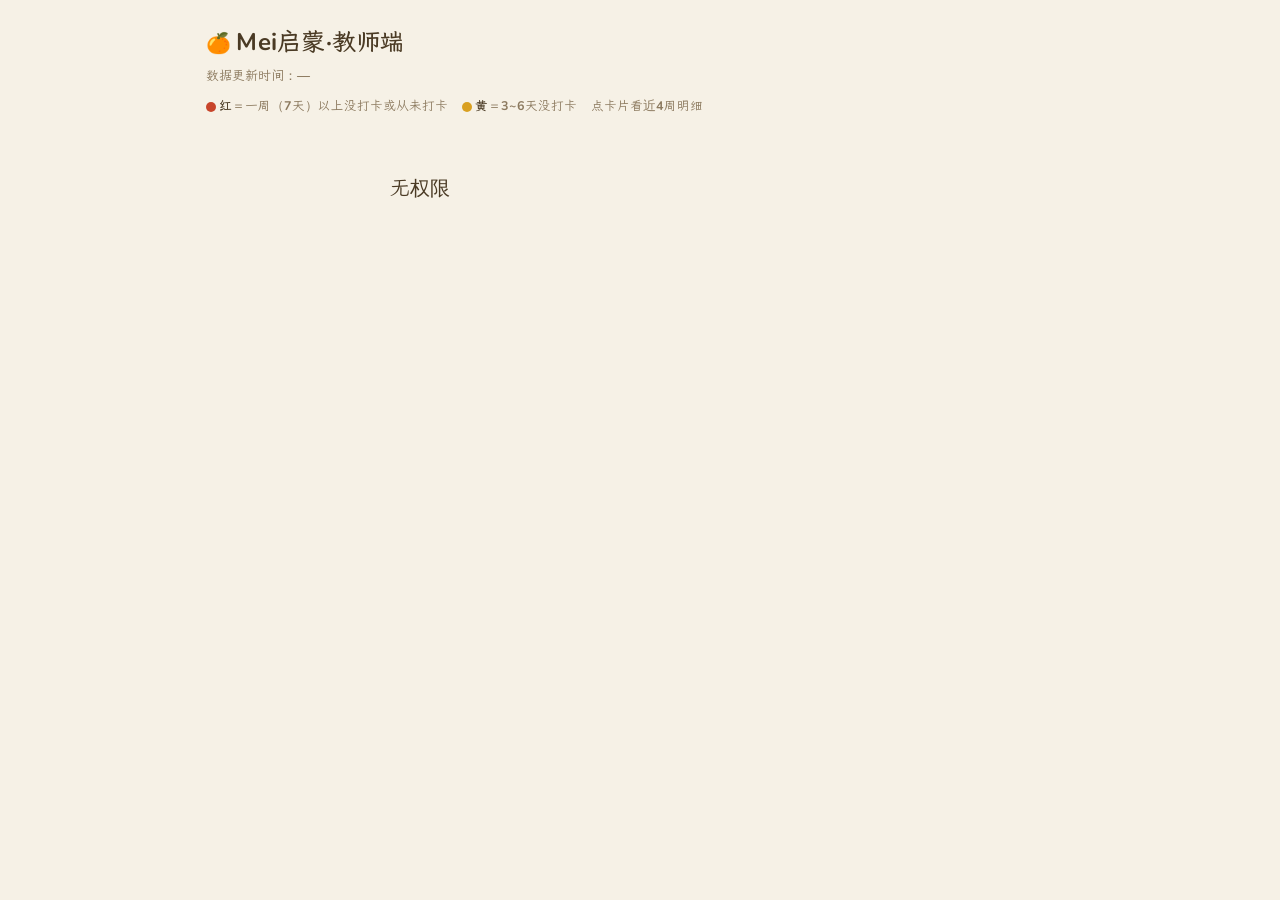
==== commit 68cc6468: "fix: 掉队标记边界对齐规格（一周=红） Co-Authored-By: Claude Code <noreply@anthropic.com>" ====
--- a/teacher.html
+++ b/teacher.html
@@ -196,8 +196,8 @@
       <h1>Mei启蒙·教师端</h1>
       <p class="updated">数据更新时间：<span id="updated-at">—</span></p>
       <p class="legend">
-        <span><span class="dot red"></span> <b>红</b>＝8天以上没打卡或从未打卡</span>
-        <span><span class="dot yellow"></span> <b>黄</b>＝3~7天没打卡</span>
+        <span><span class="dot red"></span> <b>红</b>＝一周（7天）以上没打卡或从未打卡</span>
+        <span><span class="dot yellow"></span> <b>黄</b>＝3~6天没打卡</span>
         <span>点卡片看近4周明细</span>
       </p>
     </header>
